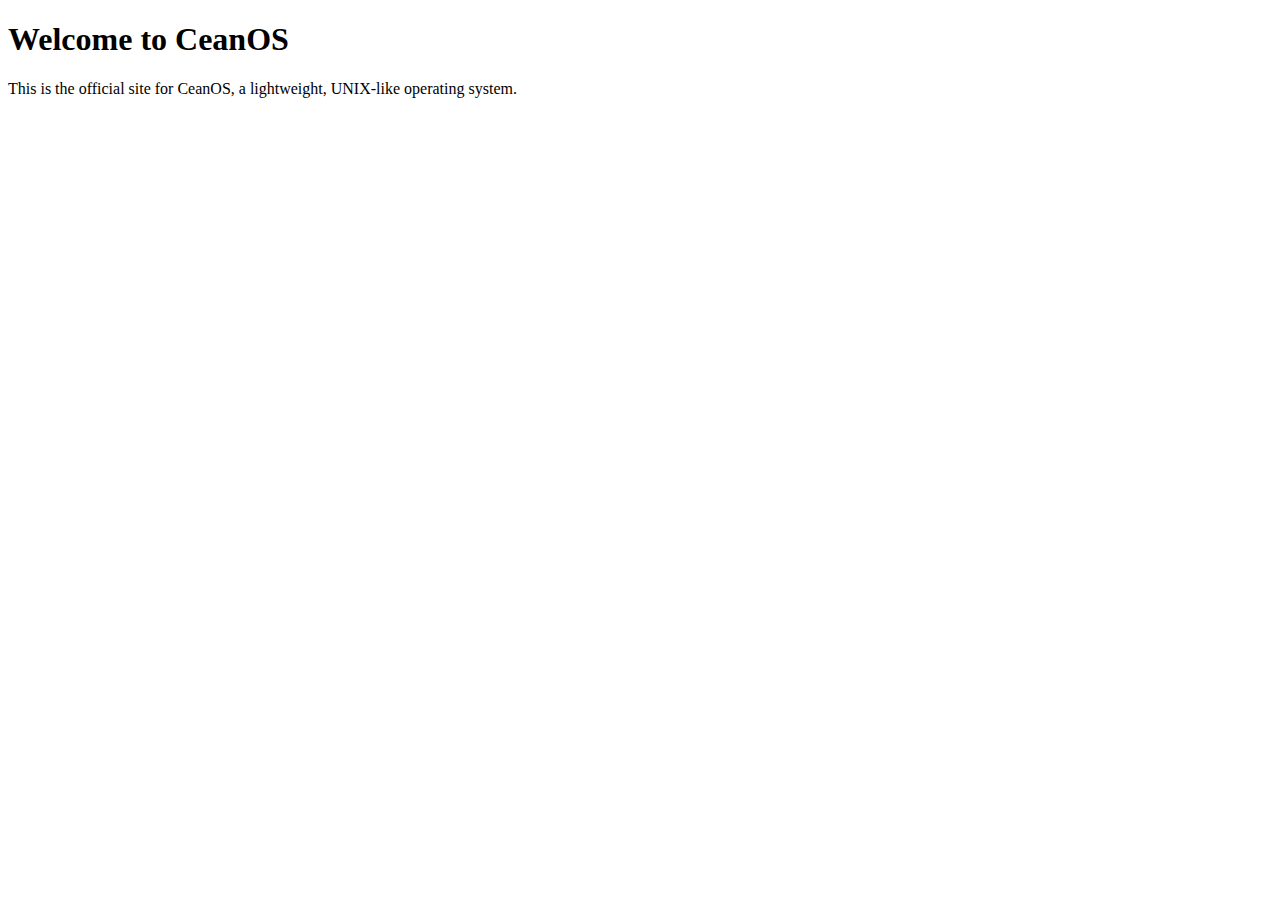
==== index.html @ 4d31a0b0 "trying to figure stuff out" ====
<!DOCTYPE html>
<html lang="en">
<head>
    <meta charset="UTF-8">
    <meta name="viewport" content="width=device-width, initial-scale=1.0">
    <title>The CeanOS kernel archives</title>
</head>
<body>
    <h1>Welcome to CeanOS</h1>
    <p>This is the official site for CeanOS, a lightweight, UNIX-like operating system.</p>
</body>
</html>
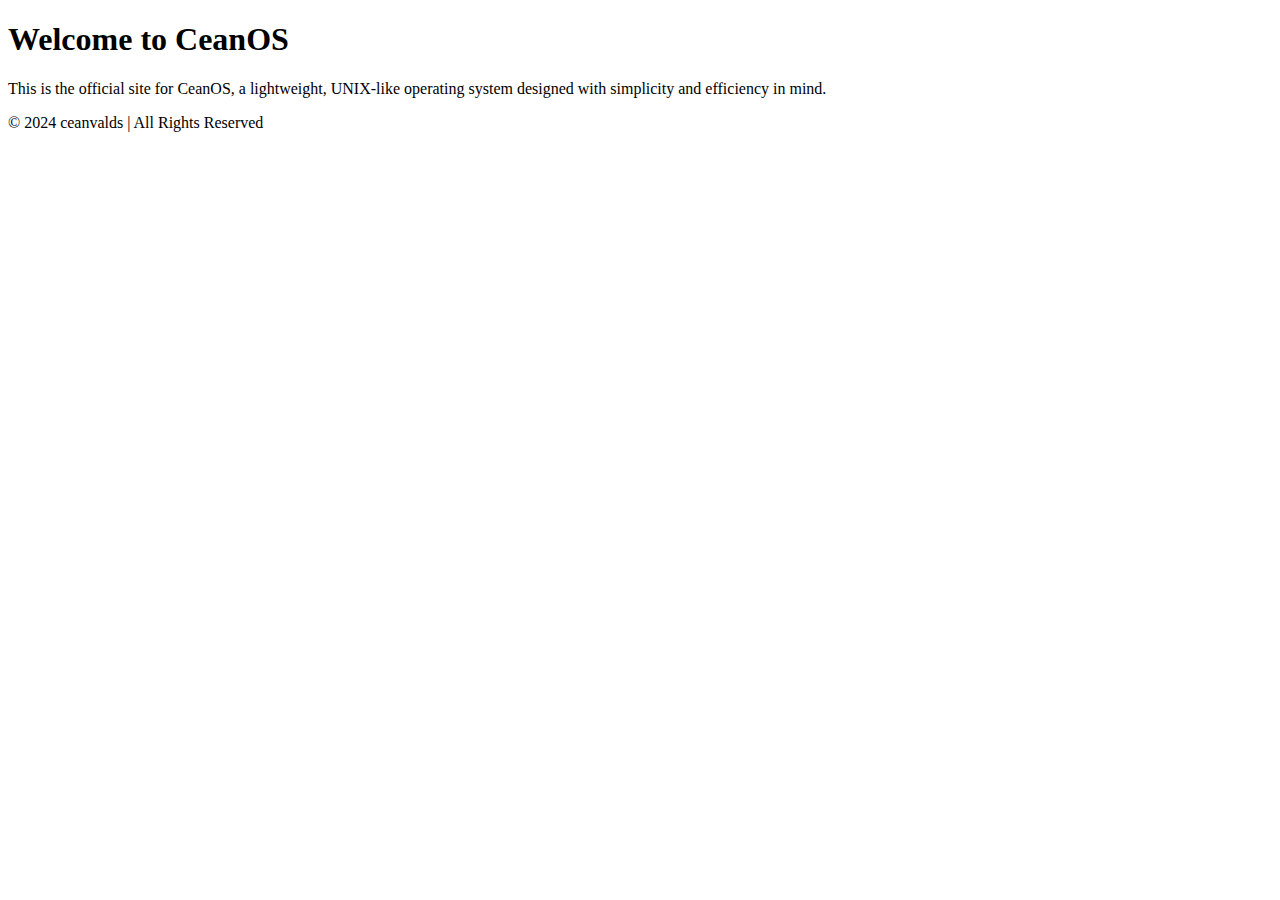
==== commit e54fea08: "trying to figure stuff out" ====
--- a/index.html
+++ b/index.html
@@ -3,10 +3,19 @@
 <head>
     <meta charset="UTF-8">
     <meta name="viewport" content="width=device-width, initial-scale=1.0">
-    <title>The CeanOS kernel archives</title>
+    <meta name="description" content="Official site for CeanOS, a lightweight, UNIX-like operating system.">
+    <meta name="author" content="ceanvalds">
+    <title>The CeanOS Kernel Archives</title>
 </head>
 <body>
-    <h1>Welcome to CeanOS</h1>
-    <p>This is the official site for CeanOS, a lightweight, UNIX-like operating system.</p>
+    <header>
+        <h1>Welcome to CeanOS</h1>
+    </header>
+    <main>
+        <p>This is the official site for CeanOS, a lightweight, UNIX-like operating system designed with simplicity and efficiency in mind.</p>
+    </main>
+    <footer>
+        <p>&copy; 2024 ceanvalds | All Rights Reserved</p>
+    </footer>
 </body>
 </html>
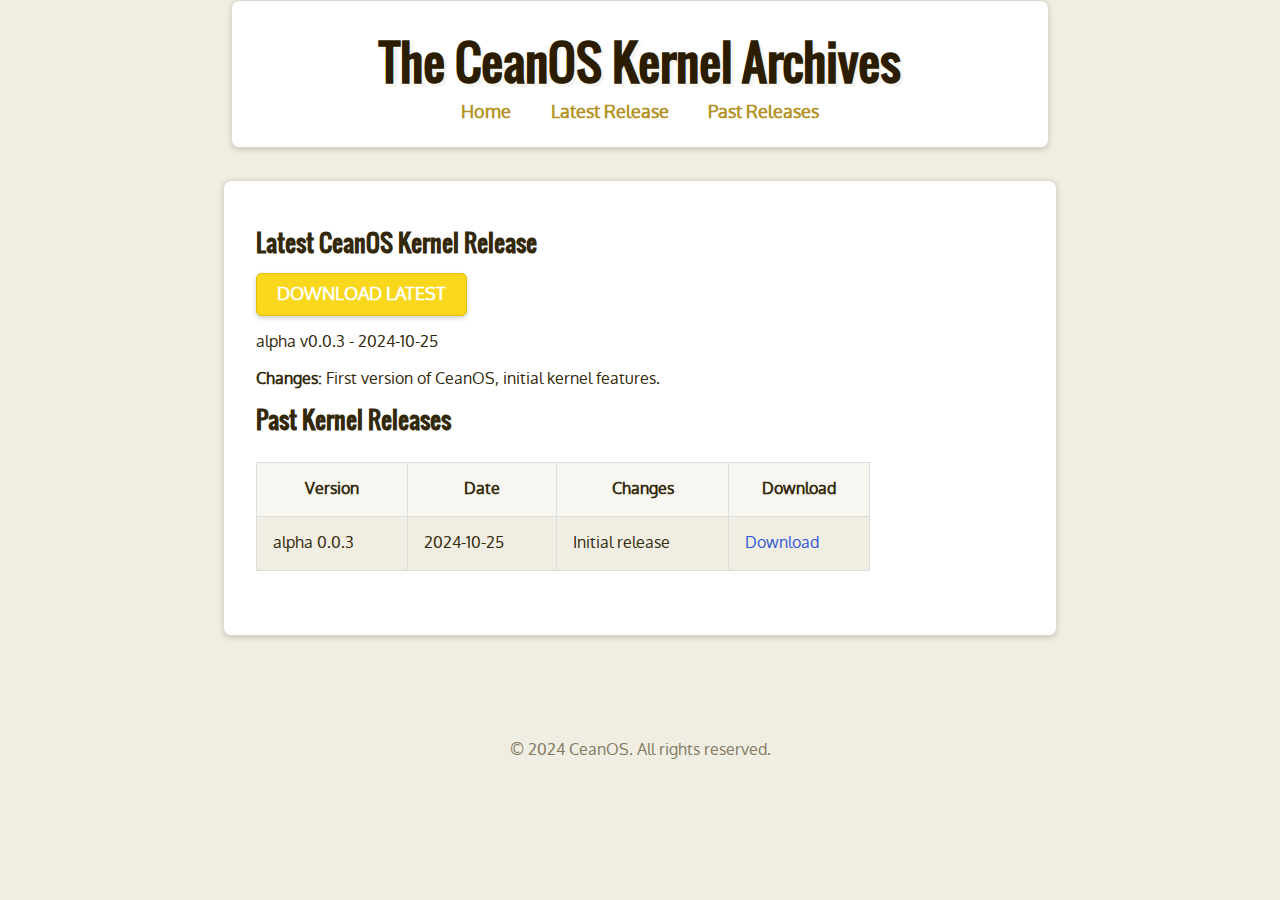
==== commit 7e7ce66c: "not done but yes" ====
--- a/index.html
+++ b/index.html
@@ -3,19 +3,57 @@
 <head>
     <meta charset="UTF-8">
     <meta name="viewport" content="width=device-width, initial-scale=1.0">
-    <meta name="description" content="Official site for CeanOS, a lightweight, UNIX-like operating system.">
-    <meta name="author" content="ceanvalds">
     <title>The CeanOS Kernel Archives</title>
+    <link rel="stylesheet" href="style.css">
 </head>
 <body>
-    <header>
-        <h1>Welcome to CeanOS</h1>
+    <header id="banner">
+        <h1><a href="/">The CeanOS Kernel Archives</a></h1>
+        <div id="ceanos-gear"></div>
+        <nav>
+            <ul>
+                <li><a href="/">Home</a></li>
+                <li><a href="#latest">Latest Release</a></li>
+                <li><a href="#releases">Past Releases</a></li>
+            </ul>
+        </nav>
     </header>
-    <main>
-        <p>This is the official site for CeanOS, a lightweight, UNIX-like operating system designed with simplicity and efficiency in mind.</p>
+
+    <main id="content">
+        <section id="latest">
+            <h2>Latest CeanOS Kernel Release</h2>
+            <div id="latest_button">
+                <a href="downloads/ceanos-alpha_v0.0.3.tar.gz" class="latest_button">Download Latest</a>
+            </div>
+            <p>alpha v0.0.3 - 2024-10-25</p>
+            <p><strong>Changes:</strong> First version of CeanOS, initial kernel features.</p>
+        </section>
+
+        <section id="releases">
+            <h2>Past Kernel Releases</h2>
+            <table class="docutils">
+                <thead>
+                    <tr>
+                        <th>Version</th>
+                        <th>Date</th>
+                        <th>Changes</th>
+                        <th>Download</th>
+                    </tr>
+                </thead>
+                <tbody>
+                    <tr>
+                        <td>alpha 0.0.3</td>
+                        <td>2024-10-25</td>
+                        <td>Initial release</td>
+                        <td><a href="downloads/ceanos-alpha_v0.0.3.tar.gz" class="button">Download</a></td>
+                    </tr>
+                </tbody>
+            </table>
+        </section>
     </main>
-    <footer>
-        <p>&copy; 2024 ceanvalds | All Rights Reserved</p>
+
+    <footer id="contentinfo">
+        <p>&copy; 2024 CeanOS. All rights reserved.</p>
     </footer>
 </body>
 </html>
--- a/style.css
+++ b/style.css
@@ -0,0 +1,158 @@
+@import "normalize.css";
+
+/* Custom fonts for clean, modern appearance */
+@font-face {
+    font-family: 'Oswald';
+    src: url('fonts/oswald-regular-webfont.eot');
+    src: url('fonts/oswald-regular-webfont.eot?#iefix') format('embedded-opentype'),
+         url('fonts/oswald-regular-webfont.woff2') format('woff2'),
+         url('fonts/oswald-regular-webfont.woff') format('woff'),
+         url('fonts/oswald-regular-webfont.ttf') format('truetype'),
+         url('fonts/oswald-regular-webfont.svg#oswaldregular') format('svg');
+}
+
+@font-face {
+    font-family: 'Oxygen';
+    src: url('fonts/oxygen-regular-webfont.eot');
+    src: url('fonts/oxygen-regular-webfont.eot?#iefix') format('embedded-opentype'),
+         url('fonts/oxygen-regular-webfont.woff2') format('woff2'),
+         url('fonts/oxygen-regular-webfont.woff') format('woff'),
+         url('fonts/oxygen-regular-webfont.ttf') format('truetype'),
+         url('fonts/oxygen-regular-webfont.svg#oxygenregular') format('svg');
+}
+
+/* General page setup */
+body {
+    font-family: 'Oxygen', sans-serif;
+    background: #F0EDE3;
+    color: #33290A;
+    margin: 0;
+    padding: 0;
+}
+
+/* Header section */
+#banner {
+    text-align: center;
+    background: #FFFFFF;
+    margin: 0 auto;
+    padding: 1.5em;
+    width: 60%;
+    border: thin solid #DDDACF;
+    box-shadow: 0 0.1em 0.3em #CCC8B8;
+    border-radius: 0.5em;
+}
+
+#banner h1 {
+    font-family: 'Oswald', sans-serif;
+    font-size: 3em;
+    margin: 28px 0;
+    text-shadow: 3px 3px 0 #F8F4EE;
+    color: #2C1D00;
+}
+
+#banner h1 a {
+    color: #2C1D00;
+    text-decoration: none;
+}
+
+#banner ul {
+    padding: 0;
+    margin: 0;
+    font-size: 1.1em;
+    font-weight: bold;
+    list-style: none;
+}
+
+#banner li {
+    display: inline;
+    padding: 0 1em;
+}
+
+#banner li a {
+    color: #B39223;
+}
+
+#banner li a:hover {
+    color: #4C3D00;
+}
+
+/* Content section */
+#content {
+    background: #FFFFFF;
+    margin: 2em auto;
+    padding: 2em;
+    width: 60%;
+    border: thin solid #DDDACF;
+    box-shadow: 0 0.1em 0.3em #CCC8B8;
+    border-radius: 0.5em;
+}
+
+h1, h2, h3, h4, h5, h6 {
+    font-family: 'Oswald', sans-serif;
+}
+
+/* Links */
+a {
+    color: #3357D6;
+    text-decoration: none;
+}
+
+a:hover,
+a:active {
+    color: #B39223;
+}
+
+/* Table styling */
+table.docutils {
+    margin: 2em 0;
+    width: 80%;
+    border-collapse: collapse;
+}
+
+table.docutils th, table.docutils td {
+    padding: 1em;
+    border: 1px solid #ddd;
+}
+
+table.docutils th {
+    background-color: #F7F6F1;
+}
+
+table.docutils tr:nth-child(odd) {
+    background-color: #F0EDE3;
+}
+
+/* Footer section */
+#contentinfo {
+    clear: both;
+    text-align: center;
+    color: #827A5E;
+    margin: 2em auto;
+    padding-top: 3.5em;
+    width: 80%;
+}
+
+#contentinfo #about {
+    font-size: 80%;
+}
+
+#contentinfo #donors img {
+    margin: 0 0.5em;
+    vertical-align: middle;
+}
+
+.latest_button {
+        display: inline-block;
+        padding: 10px 20px;
+        font-size: 1.1em;
+        font-weight: bold;
+        text-align: center;
+        background-color: #F9D71C; 
+        color: #fff;
+        text-decoration: none;
+        border-radius: 0.3em;
+        border: 1px solid #E3C100; 
+        text-transform: uppercase; 
+        box-shadow: 0 2px 5px rgba(0, 0, 0, 0.2); 
+        transition: background-color 0.3s ease, border-color 0.3s ease;
+}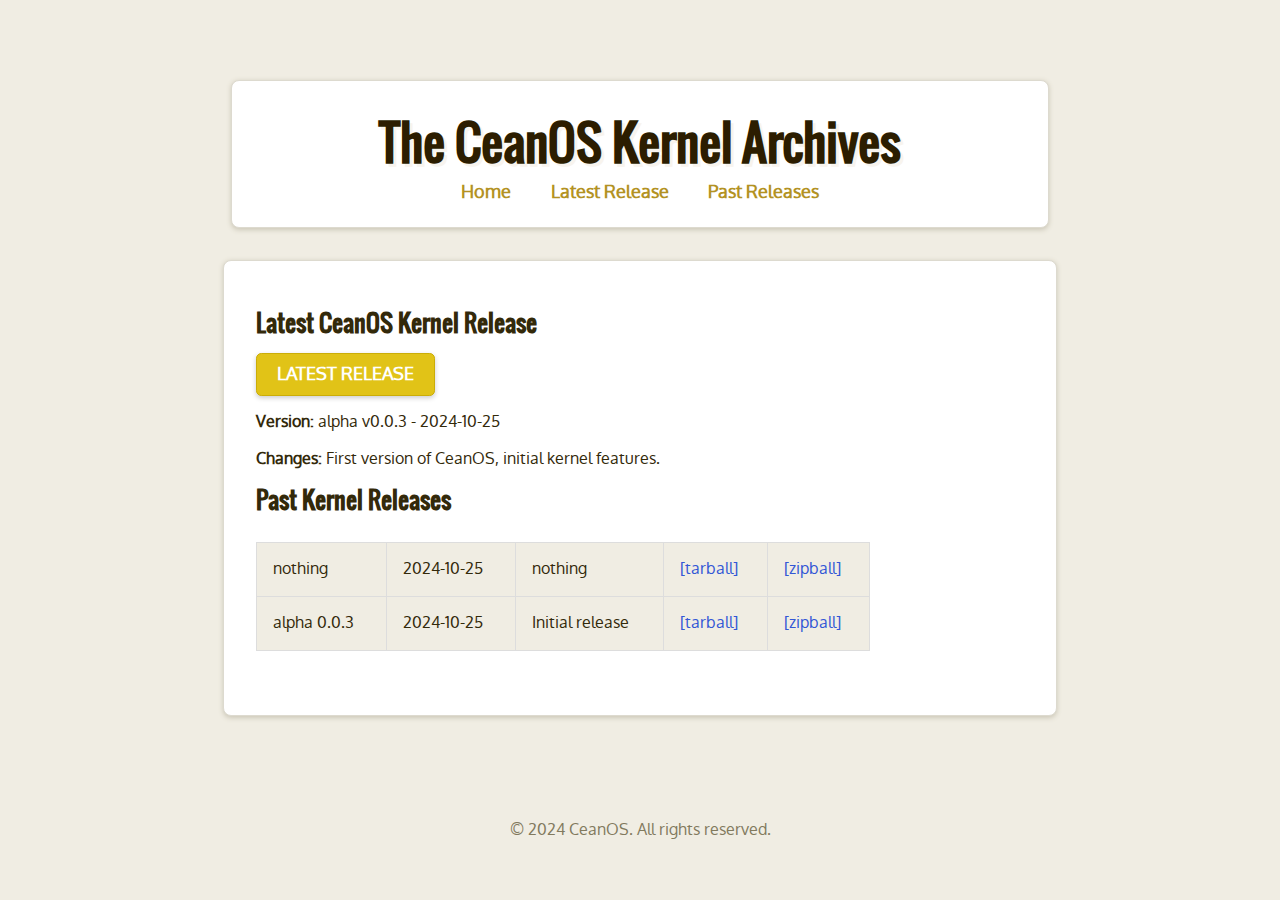
==== commit 96f246c8: "almost done" ====
--- a/index.html
+++ b/index.html
@@ -3,18 +3,25 @@
 <head>
     <meta charset="UTF-8">
     <meta name="viewport" content="width=device-width, initial-scale=1.0">
+    <meta name="description" content="Official archives for CeanOS kernel releases.">
+    <meta name="keywords" content="CeanOS, kernel, release, download">
+    <meta name="author" content="ceanvalds">
     <title>The CeanOS Kernel Archives</title>
     <link rel="stylesheet" href="style.css">
+    <link rel="icon" href="res/icon.jpg" type="image/jpeg">
+    <div id="ceanos-gear">
+        <img src="res/icon.jpg" alt="gear-1">
+    </div>    
 </head>
 <body>
     <header id="banner">
-        <h1><a href="/">The CeanOS Kernel Archives</a></h1>
-        <div id="ceanos-gear"></div>
+        <h1><a href="/" title="Go to the home page">The CeanOS Kernel Archives</a></h1>
+        <div id="ceanos-gear" aria-label="CeanOS Gear Icon"></div>
         <nav>
             <ul>
-                <li><a href="/">Home</a></li>
-                <li><a href="#latest">Latest Release</a></li>
-                <li><a href="#releases">Past Releases</a></li>
+                <li><a href="/" title="Home page">Home</a></li>
+                <li><a href="#latest" title="View latest release">Latest Release</a></li>
+                <li><a href="past.html" title="View past releases">Past Releases</a></li>
             </ul>
         </nav>
     </header>
@@ -23,29 +30,31 @@
         <section id="latest">
             <h2>Latest CeanOS Kernel Release</h2>
             <div id="latest_button">
-                <a href="downloads/ceanos-alpha_v0.0.3.tar.gz" class="latest_button">Download Latest</a>
+                <a href="downloads/ceanos-alpha_v0.0.3.tar.gz" class="latest_button" title="Download the latest release">Latest Release</a>
             </div>
-            <p>alpha v0.0.3 - 2024-10-25</p>
+            <p><strong>Version:</strong> alpha v0.0.3 - 2024-10-25</p>
             <p><strong>Changes:</strong> First version of CeanOS, initial kernel features.</p>
         </section>
 
         <section id="releases">
             <h2>Past Kernel Releases</h2>
             <table class="docutils">
-                <thead>
+                <tbody>
                     <tr>
-                        <th>Version</th>
-                        <th>Date</th>
-                        <th>Changes</th>
-                        <th>Download</th>
+                        <td>nothing</td>
+                        <td>2024-10-25</td>
+                        <td>nothing</td>
+                        <td><a href="downloads/" class="button" title="Download this release">[tarball]</a></td>
+                        <td><a href="downloads/" class="button" title="Download this release">[zipball]</a></td>
                     </tr>
-                </thead>
+                </tbody>
                 <tbody>
                     <tr>
                         <td>alpha 0.0.3</td>
                         <td>2024-10-25</td>
                         <td>Initial release</td>
-                        <td><a href="downloads/ceanos-alpha_v0.0.3.tar.gz" class="button">Download</a></td>
+                        <td><a href="downloads/ceanos-alpha_v0.0.3.tar.gz" class="button" title="Download this release">[tarball]</a></td>
+                        <td><a href="downloads/ceanos-alpha_v0.0.3.zip" class="button" title="Download this release">[zipball]</a></td>
                     </tr>
                 </tbody>
             </table>
@@ -55,5 +64,6 @@
     <footer id="contentinfo">
         <p>&copy; 2024 CeanOS. All rights reserved.</p>
     </footer>
+
 </body>
 </html>
--- a/style.css
+++ b/style.css
@@ -147,12 +147,21 @@
         font-size: 1.1em;
         font-weight: bold;
         text-align: center;
-        background-color: #F9D71C; 
+        background-color: #e1c317; 
         color: #fff;
         text-decoration: none;
         border-radius: 0.3em;
-        border: 1px solid #E3C100; 
+        border: 1px solid #cbad07; 
         text-transform: uppercase; 
         box-shadow: 0 2px 5px rgba(0, 0, 0, 0.2); 
         transition: background-color 0.3s ease, border-color 0.3s ease;
-}+}
+
+#ceanos-gear img {
+    width: 100px; 
+    height: 80px; 
+    margin: 0 1300px; 
+    display: block; 
+    position: relative; 
+    top: 100px; 
+}
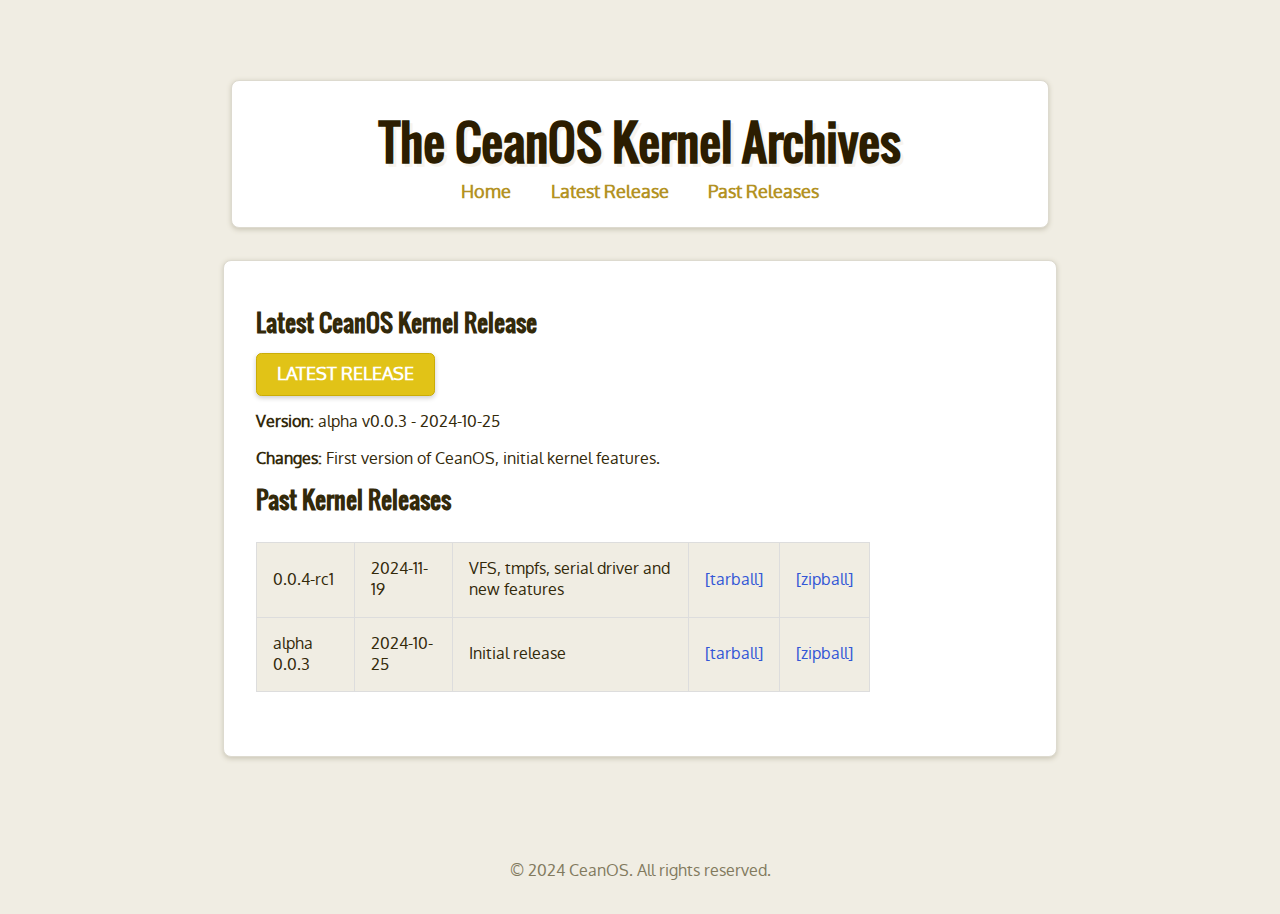
==== commit 12319d69: "Added latest CeanOS release to the site" ====
--- a/index.html
+++ b/index.html
@@ -19,7 +19,7 @@
         <div id="ceanos-gear" aria-label="CeanOS Gear Icon"></div>
         <nav>
             <ul>
-                <li><a href="/" title="Home page">Home</a></li>
+                <li><a href="index.html" title="Home page">Home</a></li>
                 <li><a href="#latest" title="View latest release">Latest Release</a></li>
                 <li><a href="past.html" title="View past releases">Past Releases</a></li>
             </ul>
@@ -30,7 +30,7 @@
         <section id="latest">
             <h2>Latest CeanOS Kernel Release</h2>
             <div id="latest_button">
-                <a href="downloads/ceanos-alpha_v0.0.3.tar.gz" class="latest_button" title="Download the latest release">Latest Release</a>
+                <a href="downloads/ceanos-0.0.4-rc1.tar.gz" class="latest_button" title="Download the latest release">Latest Release</a>
             </div>
             <p><strong>Version:</strong> alpha v0.0.3 - 2024-10-25</p>
             <p><strong>Changes:</strong> First version of CeanOS, initial kernel features.</p>
@@ -41,11 +41,11 @@
             <table class="docutils">
                 <tbody>
                     <tr>
-                        <td>nothing</td>
-                        <td>2024-10-25</td>
-                        <td>nothing</td>
-                        <td><a href="downloads/" class="button" title="Download this release">[tarball]</a></td>
-                        <td><a href="downloads/" class="button" title="Download this release">[zipball]</a></td>
+                        <td>0.0.4-rc1</td>
+                        <td>2024-11-19</td>
+                        <td>VFS, tmpfs, serial driver and new features</td>
+                        <td><a href="downloads/ceanos-0.0.4-rc1.tar.gz" class="button" title="Download this release">[tarball]</a></td>
+                        <td><a href="downloads/ceanos-0.0.4-rc1.zip" class="button" title="Download this release">[zipball]</a></td>
                     </tr>
                 </tbody>
                 <tbody>
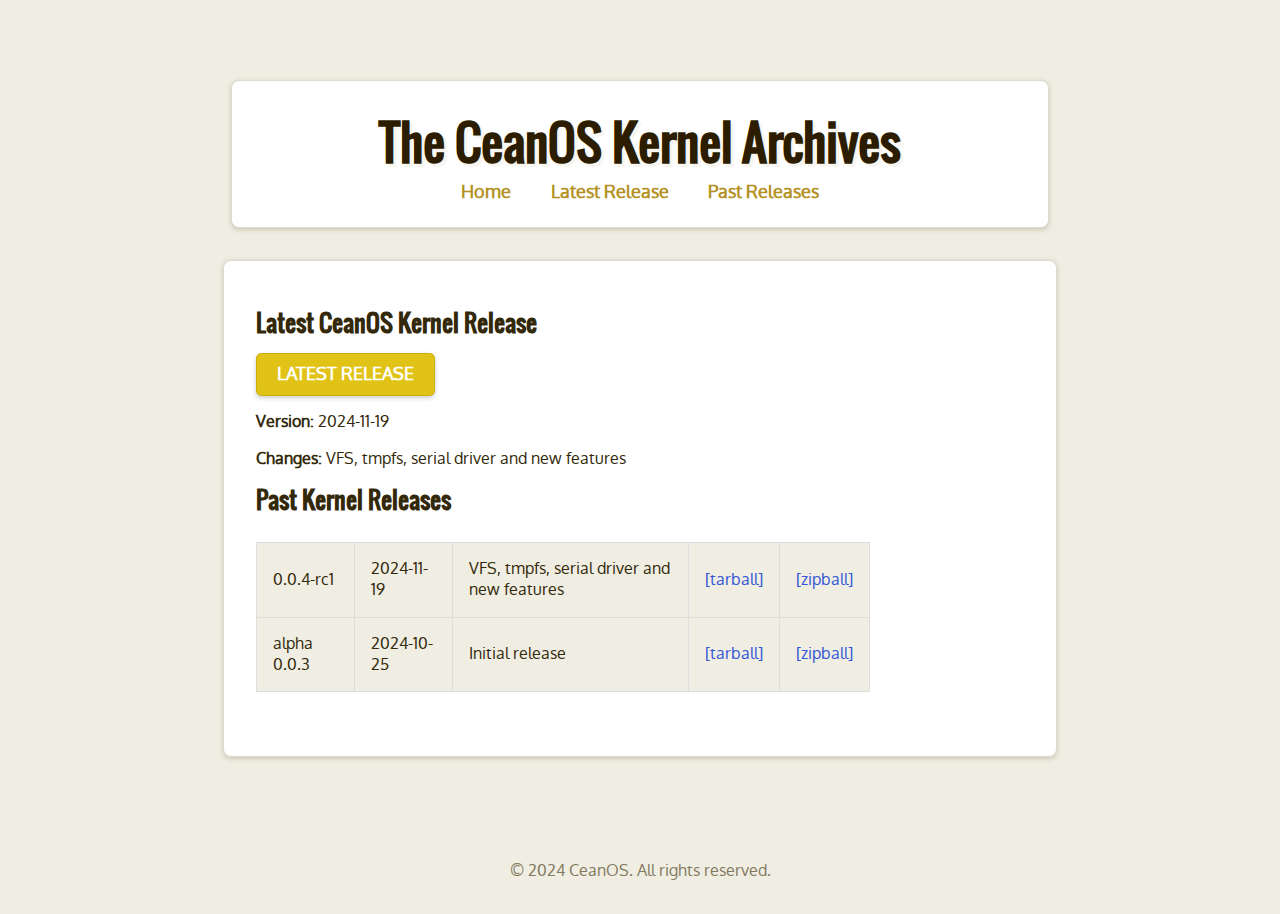
==== commit 990b6a36: "fixed some stuff" ====
--- a/index.html
+++ b/index.html
@@ -15,7 +15,7 @@
 </head>
 <body>
     <header id="banner">
-        <h1><a href="/" title="Go to the home page">The CeanOS Kernel Archives</a></h1>
+        <h1><a href="/index.html" title="Go to the home page">The CeanOS Kernel Archives</a></h1>
         <div id="ceanos-gear" aria-label="CeanOS Gear Icon"></div>
         <nav>
             <ul>
@@ -32,8 +32,8 @@
             <div id="latest_button">
                 <a href="downloads/ceanos-0.0.4-rc1.tar.gz" class="latest_button" title="Download the latest release">Latest Release</a>
             </div>
-            <p><strong>Version:</strong> alpha v0.0.3 - 2024-10-25</p>
-            <p><strong>Changes:</strong> First version of CeanOS, initial kernel features.</p>
+            <p><strong>Version:</strong> 2024-11-19</p>
+            <p><strong>Changes:</strong> VFS, tmpfs, serial driver and new features</p> 
         </section>
 
         <section id="releases">
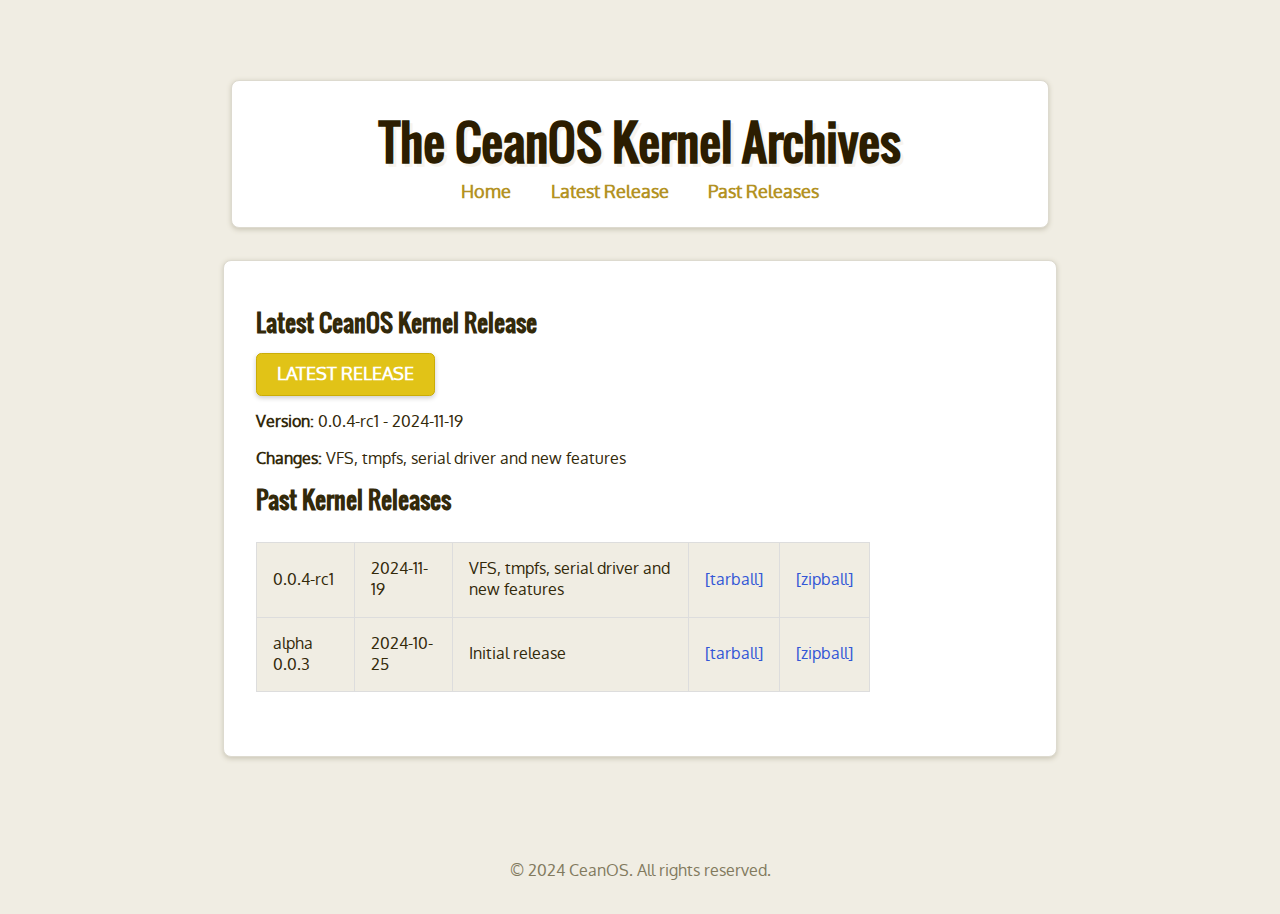
==== commit 7b19040b: "im dumb" ====
--- a/index.html
+++ b/index.html
@@ -32,7 +32,7 @@
             <div id="latest_button">
                 <a href="downloads/ceanos-0.0.4-rc1.tar.gz" class="latest_button" title="Download the latest release">Latest Release</a>
             </div>
-            <p><strong>Version:</strong> 2024-11-19</p>
+            <p><strong>Version:</strong> 0.0.4-rc1 - 2024-11-19</p>
             <p><strong>Changes:</strong> VFS, tmpfs, serial driver and new features</p> 
         </section>
 
